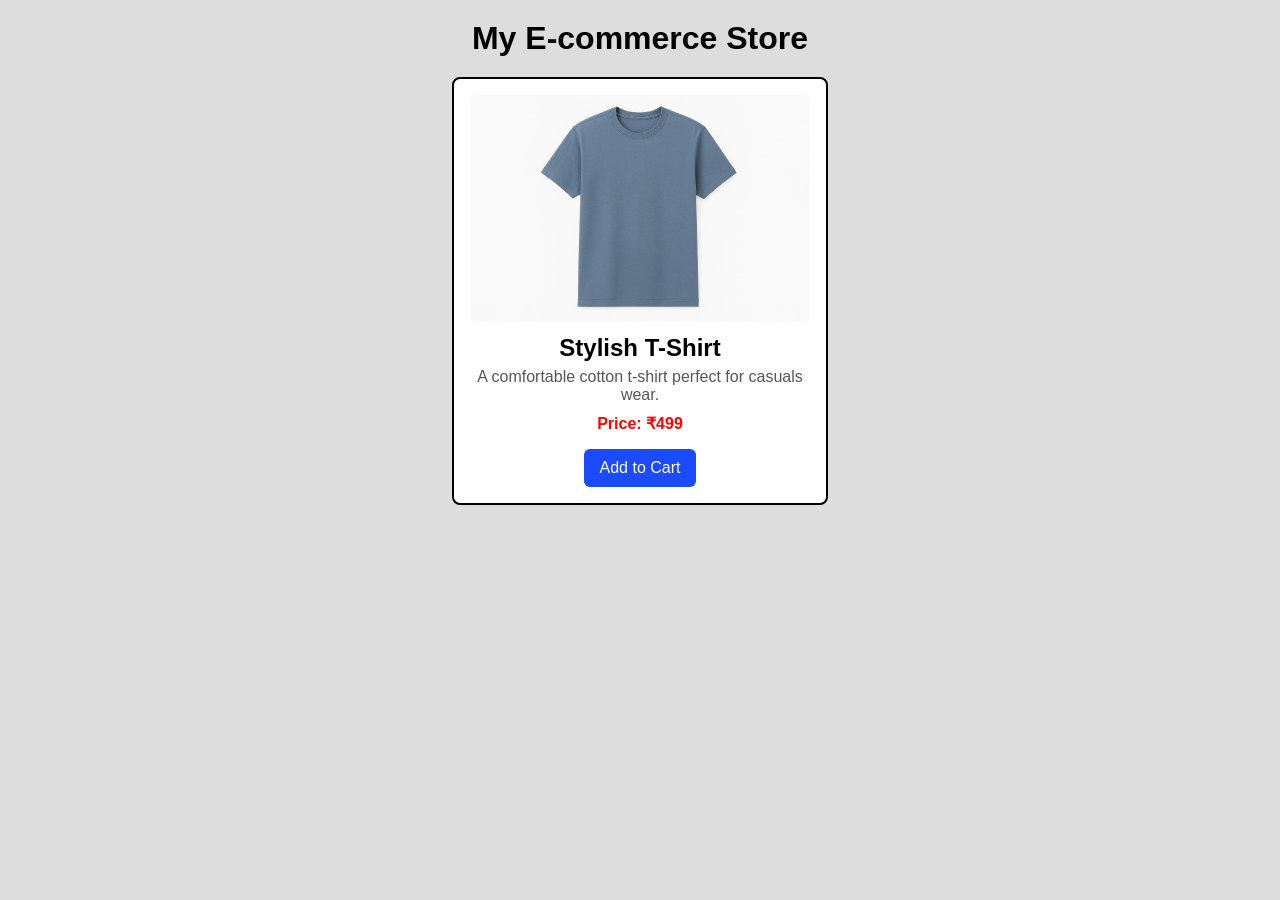
==== Exp-6.html @ 35ed932d "exp" ====
<!DOCTYPE html>
<html lang="en">
<head>
  <meta charset="UTF-8" />
  <meta name="viewport" content="width=device-width, initial-scale=1" />
  <title>My E-commerce Store</title>
  <link rel="stylesheet" href="style_exp-6.css" />
</head>
<body> <center>
  <h1 class="title">My  E-commerce  Store</h1>

  <div class="card">
    <img class="product-img" src="tshirt_img.jpg" alt="Blue cotton t-shirt">
    <h2 class="name">Stylish T-Shirt</h2>
    <p class="desc">A comfortable cotton t-shirt perfect for casuals wear.</p>
    <p class="price"><span>Price: ₹499</span></p>
    <a class="btn" href="#">Add to Cart</a>
  </div></center>
</body>
</html>
---- style_exp-6.css ----
body{
  font-family: Arial, sans-serif;
  background:#ddd;
  margin:0;
  align-items: center;
}

.title{
  text-align:center;
  margin:20px 0;
}


.card{
  width: 340px;
  margin: 10px auto 40px;
  background:#fff;
  border: 2px solid #000;   
  border-radius: 8px;
  padding: 16px;
}


.product-img{
  width:100%;
  height:auto;
  border-radius:6px;
  display:block;
}

.name{ margin:12px 0 6px; }
.desc{ color:#555; margin:0 0 10px; }
.price{
  font-weight:bold;
  margin:0 0 16px;
}
.price span{ color:#ff0303; }

.btn{
  display:inline-block;
  padding:10px 16px;
  background:#1a4bff;
  color:#fff;
  text-decoration:none;
  border-radius:6px;
}

.btn:hover{
  background:#153fcc; 
  color:#fff;
}
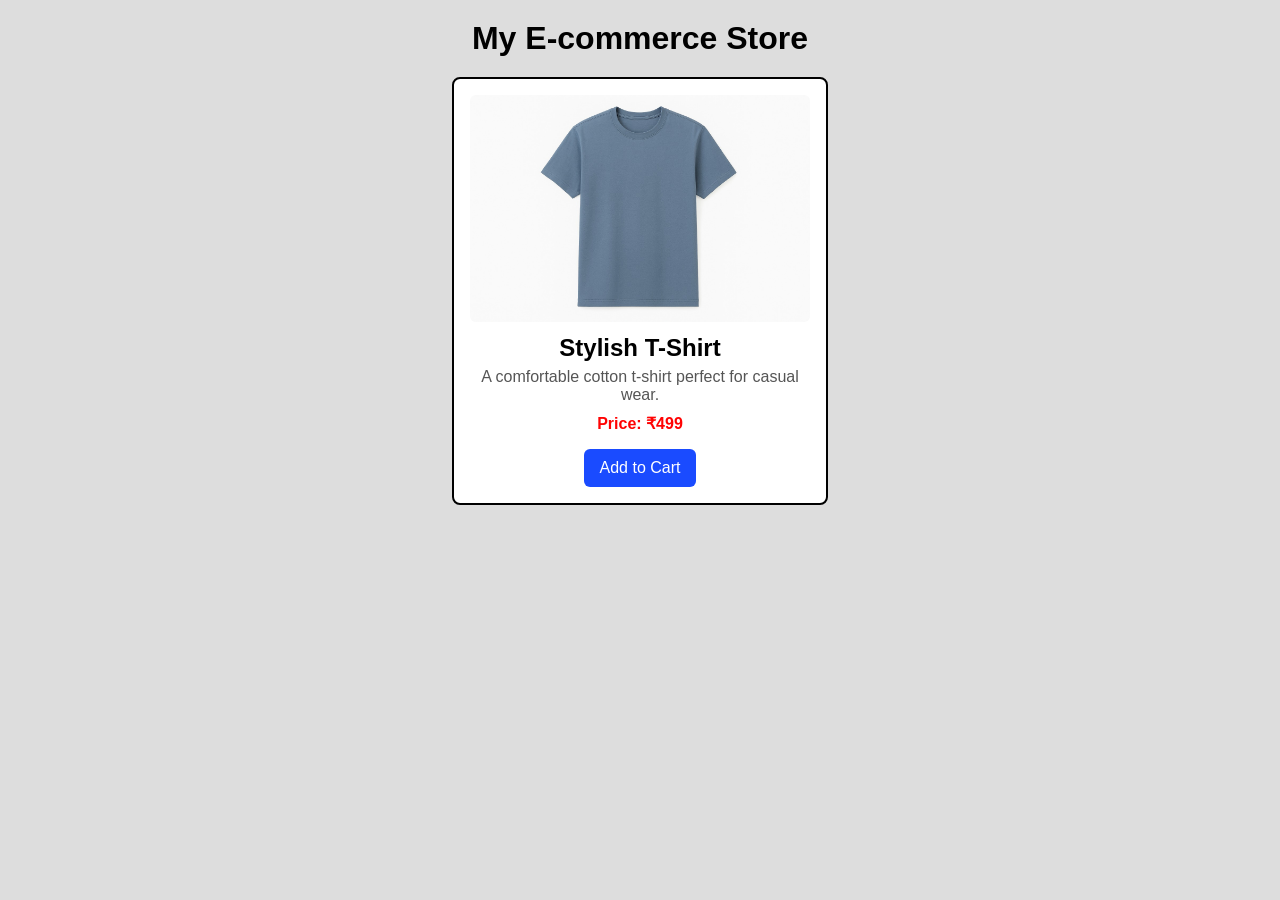
==== commit 5d48bf6f: "exp" ====
--- a/Exp-6.html
+++ b/Exp-6.html
@@ -12,7 +12,7 @@
   <div class="card">
     <img class="product-img" src="tshirt_img.jpg" alt="Blue cotton t-shirt">
     <h2 class="name">Stylish T-Shirt</h2>
-    <p class="desc">A comfortable cotton t-shirt perfect for casuals wear.</p>
+    <p class="desc">A comfortable cotton t-shirt perfect for casual wear.</p>
     <p class="price"><span>Price: ₹499</span></p>
     <a class="btn" href="#">Add to Cart</a>
   </div></center>
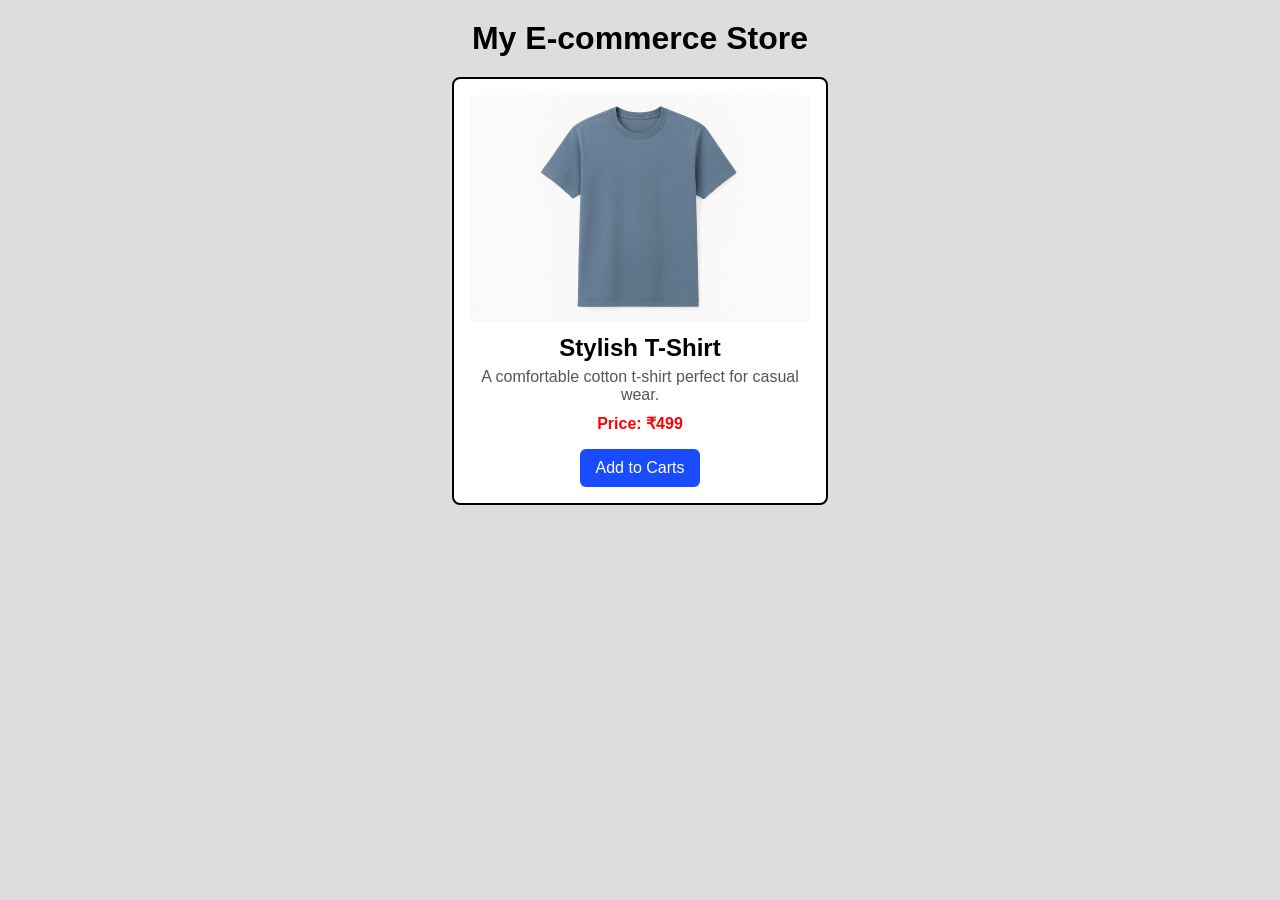
==== commit 39d6875c: "exp" ====
--- a/Exp-6.html
+++ b/Exp-6.html
@@ -14,7 +14,7 @@
     <h2 class="name">Stylish T-Shirt</h2>
     <p class="desc">A comfortable cotton t-shirt perfect for casual wear.</p>
     <p class="price"><span>Price: ₹499</span></p>
-    <a class="btn" href="#">Add to Cart</a>
+    <a class="btn" href="#">Add to Carts</a>
   </div></center>
 </body>
 </html>
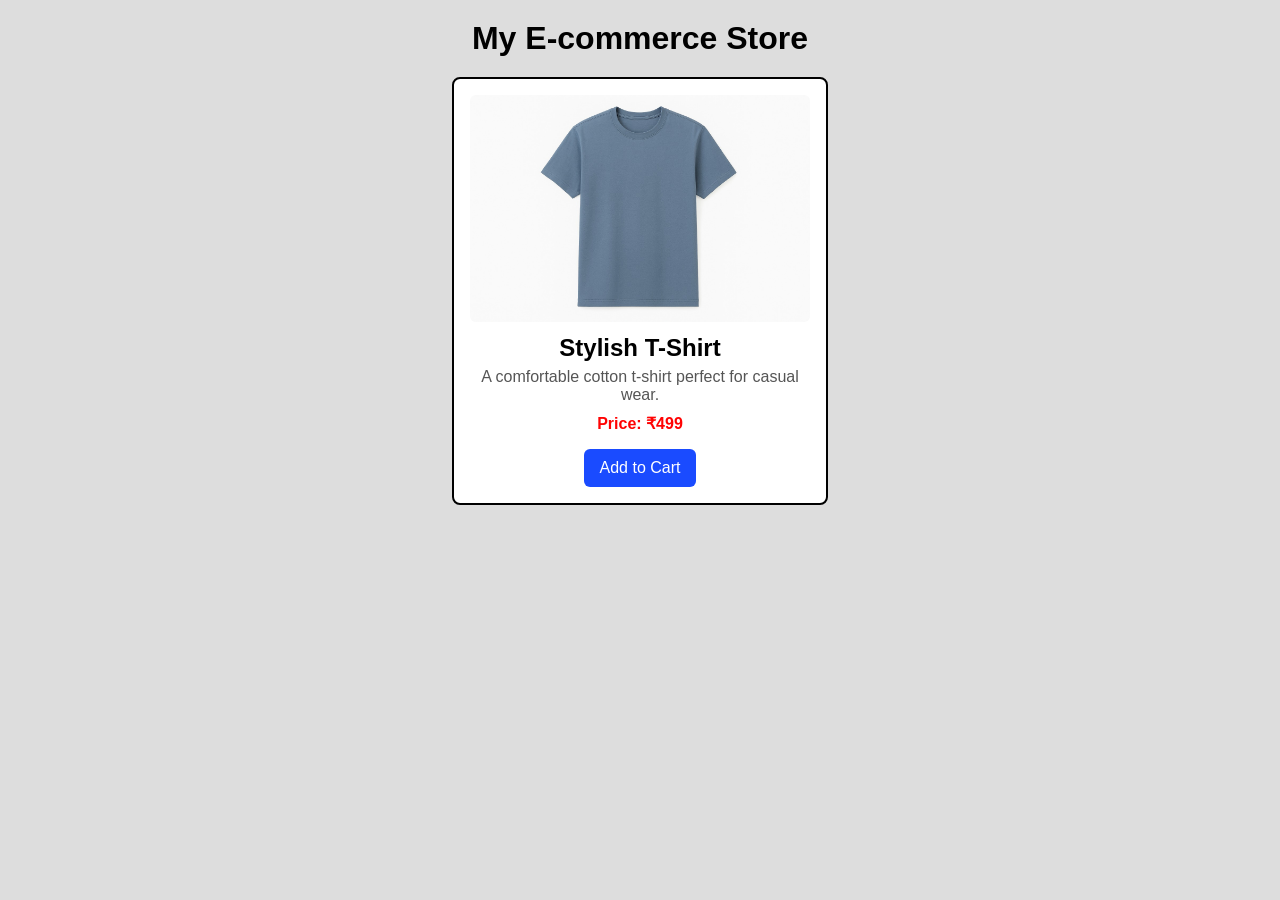
==== commit 629bb2dd: "exp" ====
--- a/Exp-6.html
+++ b/Exp-6.html
@@ -14,7 +14,7 @@
     <h2 class="name">Stylish T-Shirt</h2>
     <p class="desc">A comfortable cotton t-shirt perfect for casual wear.</p>
     <p class="price"><span>Price: ₹499</span></p>
-    <a class="btn" href="#">Add to Carts</a>
+    <a class="btn" href="#">Add to Cart</a>
   </div></center>
 </body>
 </html>
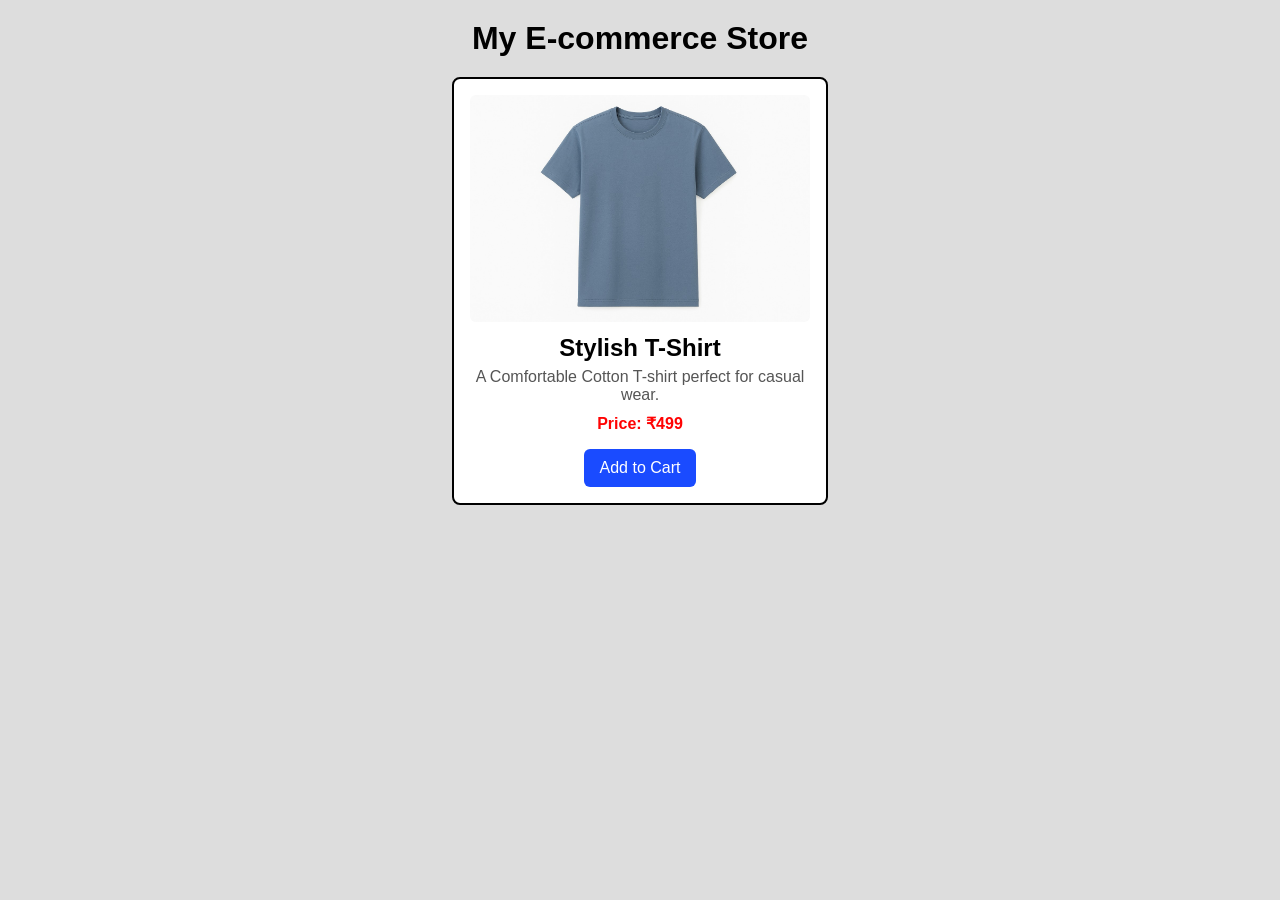
==== commit 2522957b: "exp" ====
--- a/Exp-6.html
+++ b/Exp-6.html
@@ -12,7 +12,7 @@
   <div class="card">
     <img class="product-img" src="tshirt_img.jpg" alt="Blue cotton t-shirt">
     <h2 class="name">Stylish T-Shirt</h2>
-    <p class="desc">A comfortable cotton t-shirt perfect for casual wear.</p>
+    <p class="desc">A Comfortable Cotton T-shirt perfect for casual wear.</p>
     <p class="price"><span>Price: ₹499</span></p>
     <a class="btn" href="#">Add to Cart</a>
   </div></center>
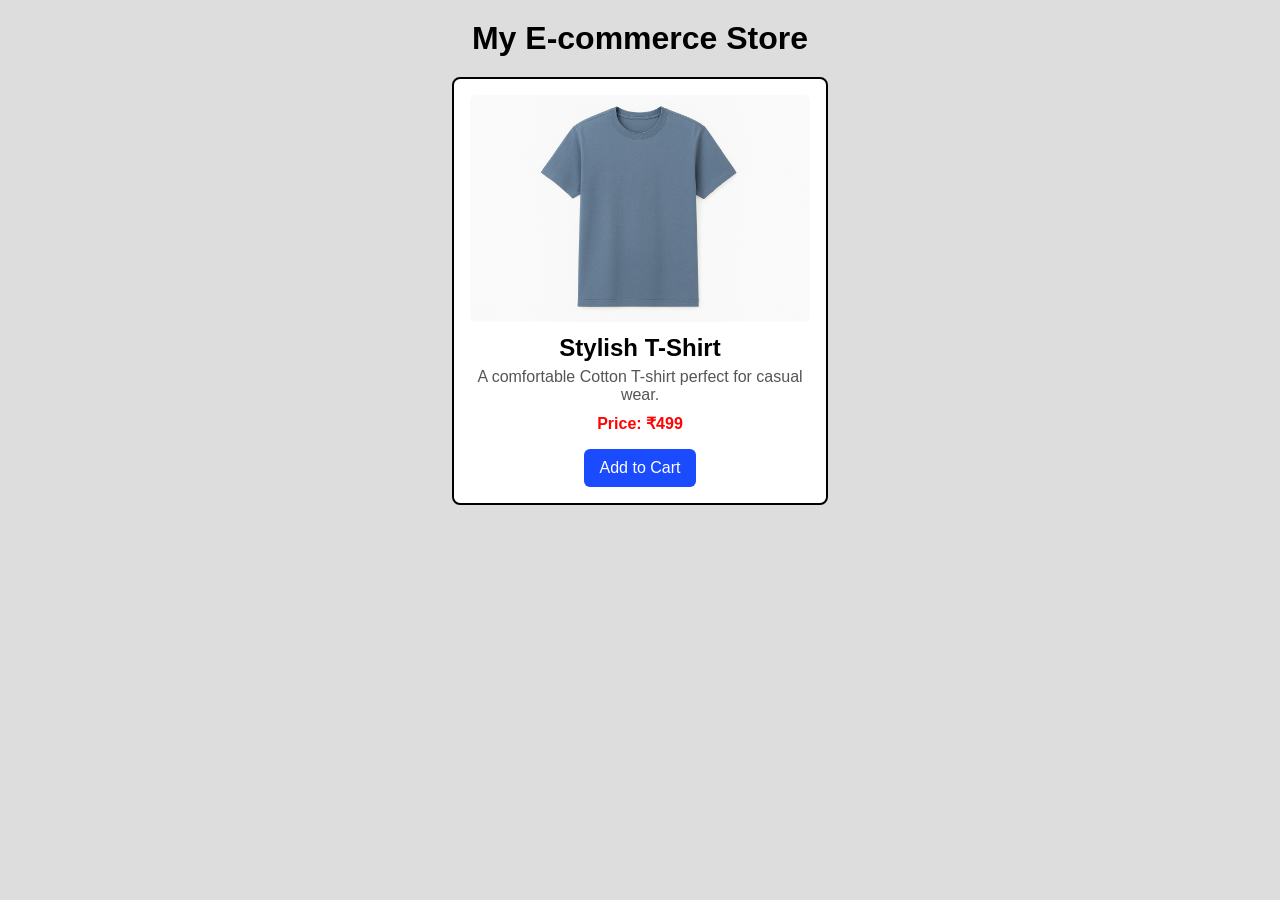
==== commit bd26e0de: "exp" ====
--- a/Exp-6.html
+++ b/Exp-6.html
@@ -12,7 +12,7 @@
   <div class="card">
     <img class="product-img" src="tshirt_img.jpg" alt="Blue cotton t-shirt">
     <h2 class="name">Stylish T-Shirt</h2>
-    <p class="desc">A Comfortable Cotton T-shirt perfect for casual wear.</p>
+    <p class="desc">A comfortable Cotton T-shirt perfect for casual wear.</p>
     <p class="price"><span>Price: ₹499</span></p>
     <a class="btn" href="#">Add to Cart</a>
   </div></center>
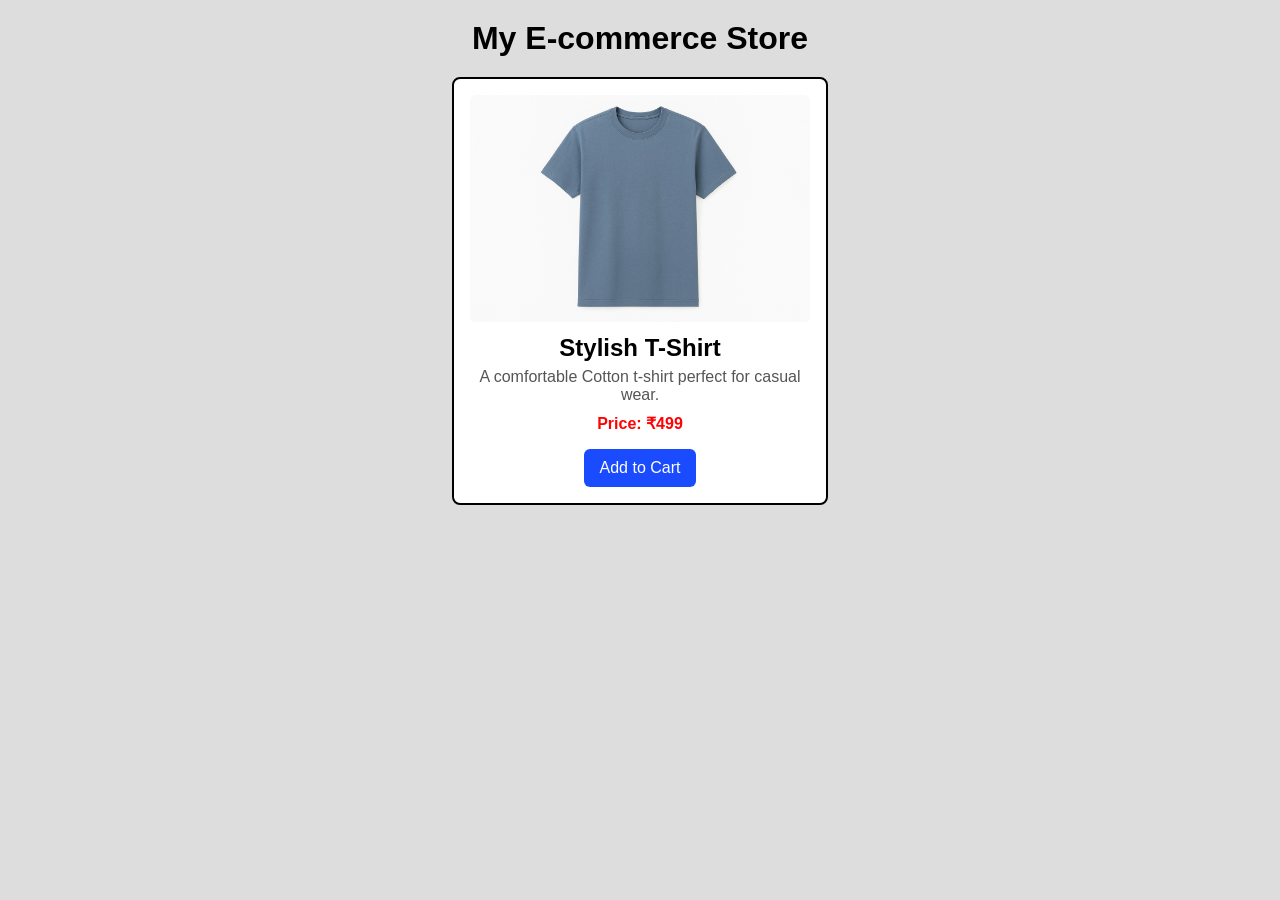
==== commit baf8d951: "exp" ====
--- a/Exp-6.html
+++ b/Exp-6.html
@@ -12,7 +12,7 @@
   <div class="card">
     <img class="product-img" src="tshirt_img.jpg" alt="Blue cotton t-shirt">
     <h2 class="name">Stylish T-Shirt</h2>
-    <p class="desc">A comfortable Cotton T-shirt perfect for casual wear.</p>
+    <p class="desc">A comfortable Cotton t-shirt perfect for casual wear.</p>
     <p class="price"><span>Price: ₹499</span></p>
     <a class="btn" href="#">Add to Cart</a>
   </div></center>
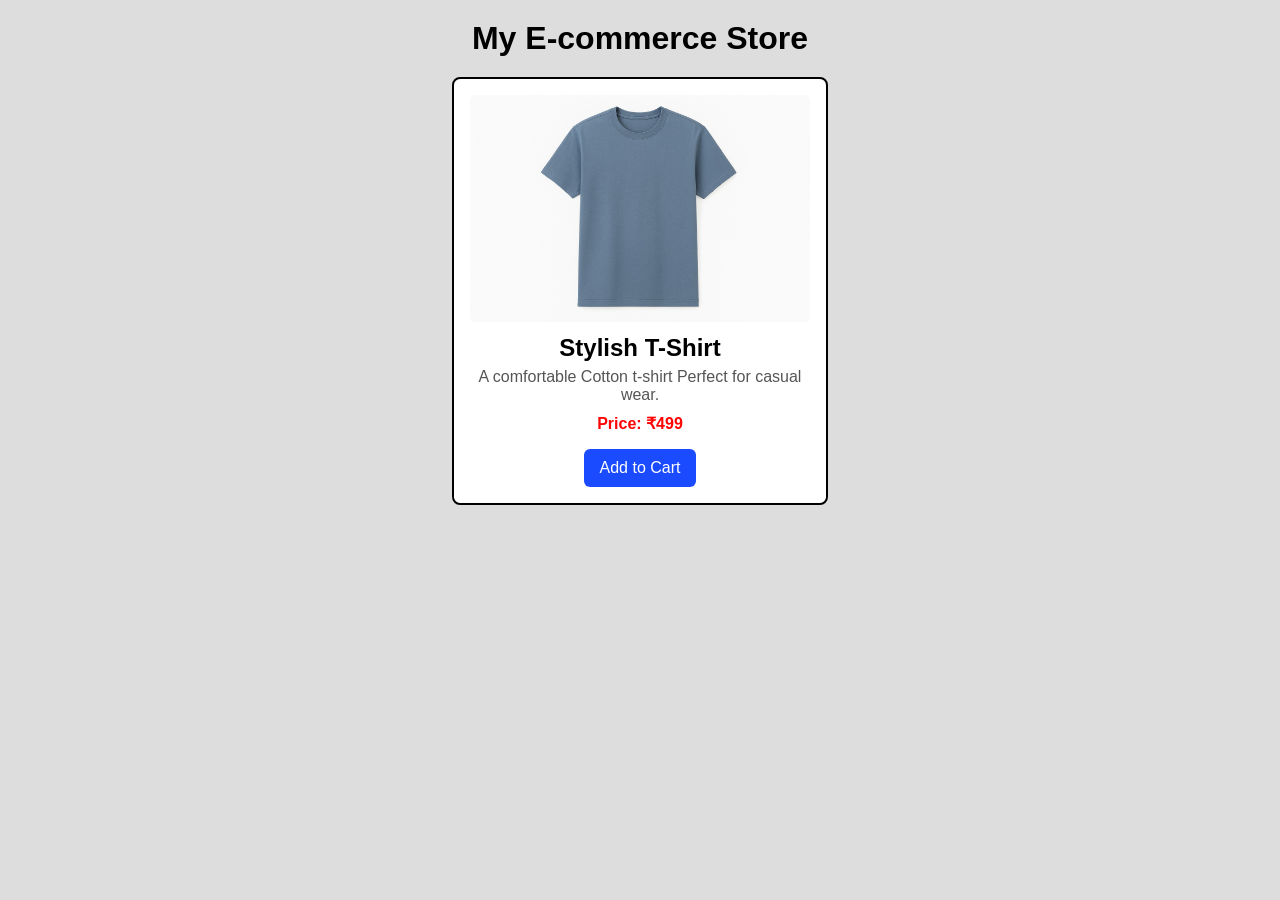
==== commit 9b5038b5: "exp" ====
--- a/Exp-6.html
+++ b/Exp-6.html
@@ -12,7 +12,7 @@
   <div class="card">
     <img class="product-img" src="tshirt_img.jpg" alt="Blue cotton t-shirt">
     <h2 class="name">Stylish T-Shirt</h2>
-    <p class="desc">A comfortable Cotton t-shirt perfect for casual wear.</p>
+    <p class="desc">A comfortable Cotton t-shirt Perfect for casual wear.</p>
     <p class="price"><span>Price: ₹499</span></p>
     <a class="btn" href="#">Add to Cart</a>
   </div></center>
